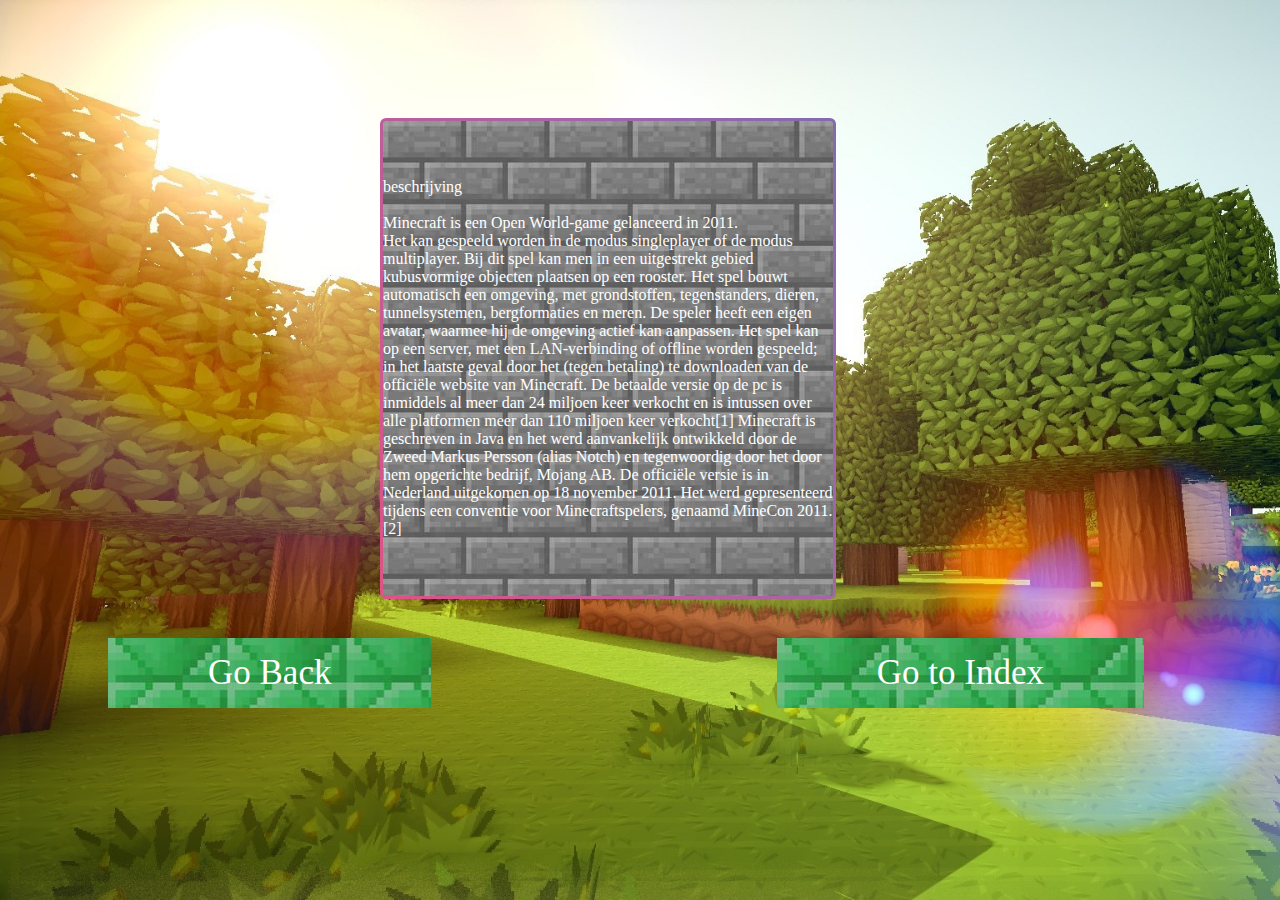
==== beschrijvingplaystation.html @ d0010418 "update" ====
<!DOCTYPE html>
<html lang="en">
<head>
    <meta charset="UTF-8">
    <meta name="viewport" content="width=device-width, initial-scale=1.0">
    <meta http-equiv="X-UA-Compatible" content="ie=edge">
    <link rel="stylesheet" href="mystyle2.css">
   
    
</head>
<body>
    
    <a class="gradient-border" id="box">beschrijving<br><br>Minecraft is een Open World-game gelanceerd in 2011.<br>

        Het kan gespeeld worden in de modus singleplayer of de modus multiplayer.
        
        Bij dit spel kan men in een uitgestrekt gebied kubusvormige objecten plaatsen op een rooster. Het spel bouwt automatisch een omgeving, met grondstoffen, tegenstanders, dieren, tunnelsystemen, bergformaties en meren. De speler heeft een eigen avatar, waarmee hij de omgeving actief kan aanpassen.
        
        Het spel kan op een server, met een LAN-verbinding of offline worden gespeeld; in het laatste geval door het (tegen betaling) te downloaden van de officiële website van Minecraft. De betaalde versie op de pc is inmiddels al meer dan 24 miljoen keer verkocht en is intussen over alle platformen meer dan 110 miljoen keer verkocht[1]
        
        Minecraft is geschreven in Java en het werd aanvankelijk ontwikkeld door de Zweed Markus Persson (alias Notch) en tegenwoordig door het door hem opgerichte bedrijf, Mojang AB. De officiële versie is in Nederland uitgekomen op 18 november 2011. Het werd gepresenteerd tijdens een conventie voor Minecraftspelers, genaamd MineCon 2011.[2]</div></a>
    
    <a href="minecraftplaystation.html" class="button2">Go Back</a>
    <a href="index.html" class="button3">Go to Index</a>
  
</body>
</html>
---- mystyle2.css ----
@import url('https://fonts.googleapis.com/css?family=Raleway:200');

html, body {
  height: 100%;
}
body {
  display: flex;
  justify-content: center;
  align-items: center;
  position: absolute;
  left: 100px;
  height: 700px;
  background-image:url(./images/1000857-large-minecraft-background-images-1920x1080-download.jpg);
  background-size: cover;
  background-repeat: no-repeat;
}
#box {
  display: flex;
  align-items: center;
  justify-content: center;
  position: absolute;
  left: 275px;
  height: 700px;
  width: 450px;
  height: 475px;
  color: white;
  font-family: 'verdana';
  font-size: 1.0rem;
  
}


.gradient-border {
  --borderWidth: 3px;
  background-image: url(./images/minecraft_stone_brick_simple_texture_wallpaper_by_elbarnzo_d82j2kd-fullview.jpg);
  position: relative;
  border-radius: var(--borderWidth);
  
}
.gradient-border:after {
  content: '';
  position: absolute;
  top: calc(-1 * var(--borderWidth));
  left: calc(-1 * var(--borderWidth));
  height: calc(100% + var(--borderWidth) * 2);
  width: calc(100% + var(--borderWidth) * 2);
  background: linear-gradient(60deg, #f79533, #f37055, #ef4e7b, #a166ab, #5073b8, #1098ad, #07b39b, #6fba82);
  border-radius: calc(2 * var(--borderWidth));
  z-index: -1;
  animation: animatedgradient 3s ease alternate infinite;
  background-size: 600% 600%;
}


@keyframes animatedgradient {
	0% {
		background-position: 0% 50%;
	}
	50% {
		background-position: 100% 50%;
	}
	100% {
		background-position: 0% 50%;
	}
}




    .button2 {
      background-image: url(./images/emerald.jpg);
      border: none;
      color: white;
      padding: 15px 100px;
      text-align: center;
      text-decoration: none;
      display: inline-block;
      font-size: 35px;
      
    position:relative; 
      top:45%; left:0%;
    }
    .button3 {
        background-image: url(./images/emerald.jpg);
        border: none;
        color: white;
        padding: 15px 100px;
        text-align: center;
        text-decoration: none;
        display: inline-block;
        font-size: 35px;
        
      position:relative; 
        top:45%; left:50%;
      }
    .fish
    {
      position:absolute;
      top: 40px;
      left: 375px;
      z-index: 2;
      width: 75%;
    }
    .video{
      position:relative; 
        top:0%; left:-35%;
    }
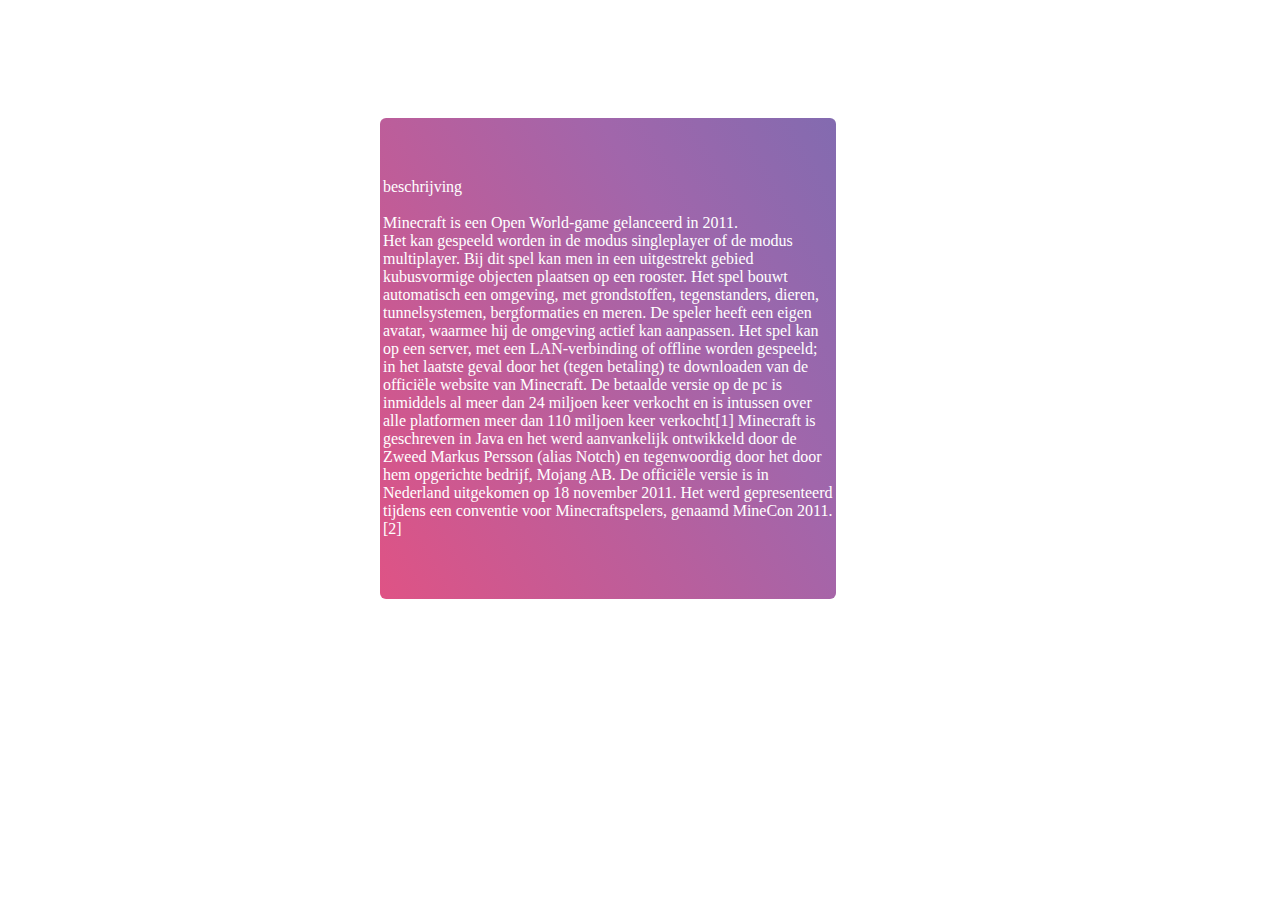
==== commit 64593e30: "uopd" ====
--- a/beschrijvingplaystation.html
+++ b/beschrijvingplaystation.html
@@ -4,7 +4,7 @@
     <meta charset="UTF-8">
     <meta name="viewport" content="width=device-width, initial-scale=1.0">
     <meta http-equiv="X-UA-Compatible" content="ie=edge">
-    <link rel="stylesheet" href="mystyle2.css">
+    <link rel="stylesheet" href="./css/mystyle2.css">
    
     
 </head>
--- a/css/mystyle2.css
+++ b/css/mystyle2.css
@@ -0,0 +1,118 @@
+@import url('https://fonts.googleapis.com/css?family=Raleway:200');
+
+html, body {
+  height: 100%;
+}
+body {
+  display: flex;
+  justify-content: center;
+  align-items: center;
+  position: absolute;
+  left: 100px;
+  height: 700px;
+  background-image:url(./images/1000857-large-minecraft-background-images-1920x1080-download.jpg);
+  background-size: cover;
+  background-repeat: no-repeat;
+}
+#box {
+  display: flex;
+  align-items: center;
+  justify-content: center;
+  position: absolute;
+  left: 275px;
+  height: 700px;
+  width: 450px;
+  height: 475px;
+  color: white;
+  font-family: 'verdana';
+  font-size: 1.0rem;
+  
+}
+
+
+.gradient-border {
+  --borderWidth: 3px;
+  background-image: url(./images/minecraft_stone_brick_simple_texture_wallpaper_by_elbarnzo_d82j2kd-fullview.jpg);
+  position: relative;
+  border-radius: var(--borderWidth);
+  
+}
+.gradient-border:after {
+  content: '';
+  position: absolute;
+  top: calc(-1 * var(--borderWidth));
+  left: calc(-1 * var(--borderWidth));
+  height: calc(100% + var(--borderWidth) * 2);
+  width: calc(100% + var(--borderWidth) * 2);
+  background: linear-gradient(60deg, #f79533, #f37055, #ef4e7b, #a166ab, #5073b8, #1098ad, #07b39b, #6fba82);
+  border-radius: calc(2 * var(--borderWidth));
+  z-index: -1;
+  animation: animatedgradient 3s ease alternate infinite;
+  background-size: 600% 600%;
+}
+
+
+@keyframes animatedgradient {
+	0% {
+		background-position: 0% 50%;
+	}
+	50% {
+		background-position: 100% 50%;
+	}
+	100% {
+		background-position: 0% 50%;
+	}
+}
+
+
+
+
+    .button2 {
+      background-image: url(./images/emerald.jpg);
+      border: none;
+      color: white;
+      padding: 15px 100px;
+      text-align: center;
+      text-decoration: none;
+      display: inline-block;
+      font-size: 35px;
+      
+    position:relative; 
+      top:45%; left:0%;
+    }
+    .button3 {
+        background-image: url(./images/emerald.jpg);
+        border: none;
+        color: white;
+        padding: 15px 100px;
+        text-align: center;
+        text-decoration: none;
+        display: inline-block;
+        font-size: 35px;
+        
+      position:relative; 
+        top:45%; left:50%;
+      }
+    .fish
+    {
+      position:absolute;
+      top: 40px;
+      left: 375px;
+      z-index: 2;
+      width: 75%;
+    }
+    .video{
+      position:relative; 
+        top:0%; left:-35%;
+    }
+
+
+
+    
+      
+  
+  
+      
+
+    
+
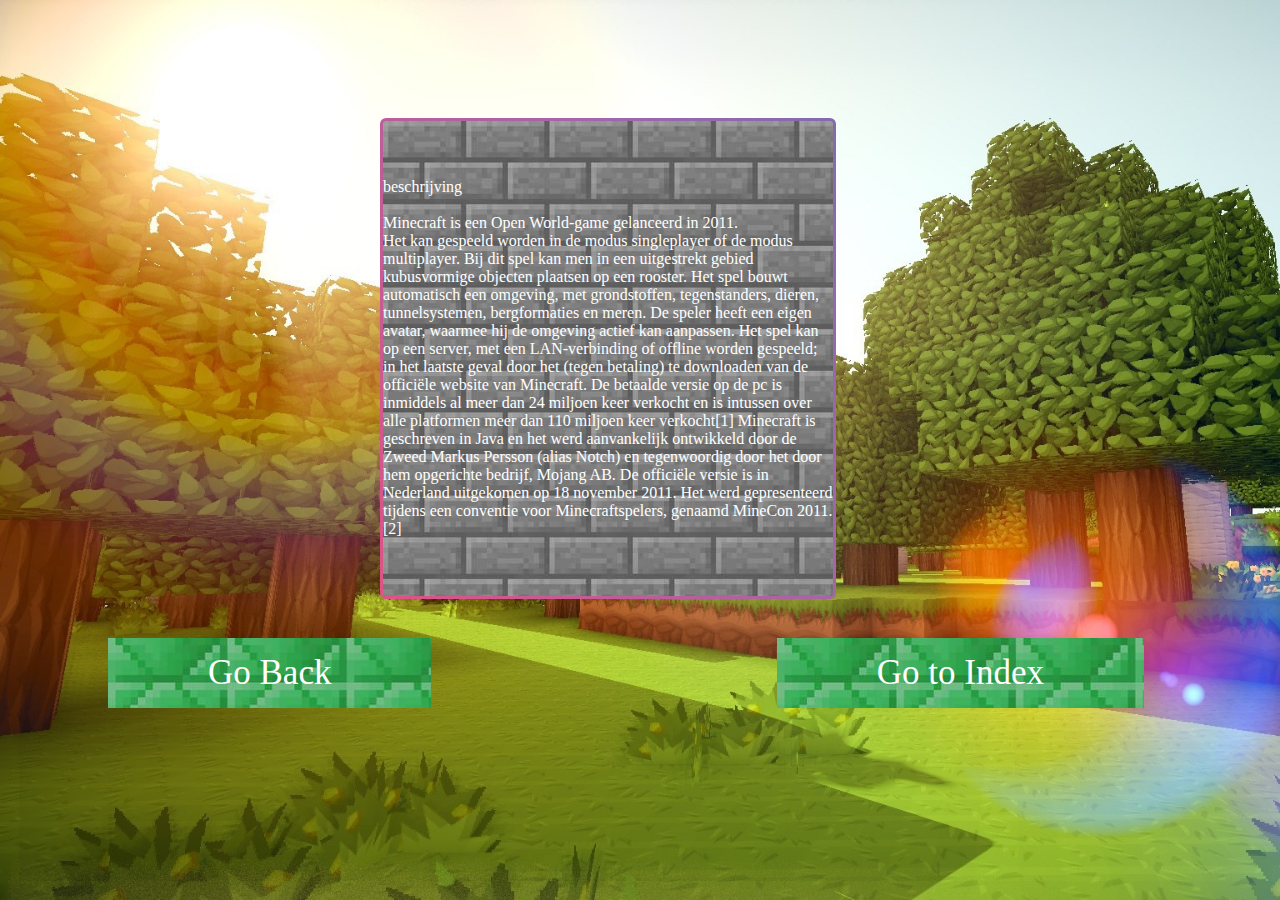
==== commit 2d73ce8f: "Revert "uopd"" ====
--- a/beschrijvingplaystation.html
+++ b/beschrijvingplaystation.html
@@ -4,7 +4,7 @@
     <meta charset="UTF-8">
     <meta name="viewport" content="width=device-width, initial-scale=1.0">
     <meta http-equiv="X-UA-Compatible" content="ie=edge">
-    <link rel="stylesheet" href="./css/mystyle2.css">
+    <link rel="stylesheet" href="mystyle2.css">
    
     
 </head>
--- a/mystyle2.css
+++ b/mystyle2.css
@@ -0,0 +1,118 @@
+@import url('https://fonts.googleapis.com/css?family=Raleway:200');
+
+html, body {
+  height: 100%;
+}
+body {
+  display: flex;
+  justify-content: center;
+  align-items: center;
+  position: absolute;
+  left: 100px;
+  height: 700px;
+  background-image:url(./images/1000857-large-minecraft-background-images-1920x1080-download.jpg);
+  background-size: cover;
+  background-repeat: no-repeat;
+}
+#box {
+  display: flex;
+  align-items: center;
+  justify-content: center;
+  position: absolute;
+  left: 275px;
+  height: 700px;
+  width: 450px;
+  height: 475px;
+  color: white;
+  font-family: 'verdana';
+  font-size: 1.0rem;
+  
+}
+
+
+.gradient-border {
+  --borderWidth: 3px;
+  background-image: url(./images/minecraft_stone_brick_simple_texture_wallpaper_by_elbarnzo_d82j2kd-fullview.jpg);
+  position: relative;
+  border-radius: var(--borderWidth);
+  
+}
+.gradient-border:after {
+  content: '';
+  position: absolute;
+  top: calc(-1 * var(--borderWidth));
+  left: calc(-1 * var(--borderWidth));
+  height: calc(100% + var(--borderWidth) * 2);
+  width: calc(100% + var(--borderWidth) * 2);
+  background: linear-gradient(60deg, #f79533, #f37055, #ef4e7b, #a166ab, #5073b8, #1098ad, #07b39b, #6fba82);
+  border-radius: calc(2 * var(--borderWidth));
+  z-index: -1;
+  animation: animatedgradient 3s ease alternate infinite;
+  background-size: 600% 600%;
+}
+
+
+@keyframes animatedgradient {
+	0% {
+		background-position: 0% 50%;
+	}
+	50% {
+		background-position: 100% 50%;
+	}
+	100% {
+		background-position: 0% 50%;
+	}
+}
+
+
+
+
+    .button2 {
+      background-image: url(./images/emerald.jpg);
+      border: none;
+      color: white;
+      padding: 15px 100px;
+      text-align: center;
+      text-decoration: none;
+      display: inline-block;
+      font-size: 35px;
+      
+    position:relative; 
+      top:45%; left:0%;
+    }
+    .button3 {
+        background-image: url(./images/emerald.jpg);
+        border: none;
+        color: white;
+        padding: 15px 100px;
+        text-align: center;
+        text-decoration: none;
+        display: inline-block;
+        font-size: 35px;
+        
+      position:relative; 
+        top:45%; left:50%;
+      }
+    .fish
+    {
+      position:absolute;
+      top: 40px;
+      left: 375px;
+      z-index: 2;
+      width: 75%;
+    }
+    .video{
+      position:relative; 
+        top:0%; left:-35%;
+    }
+
+
+
+    
+      
+  
+  
+      
+
+    
+
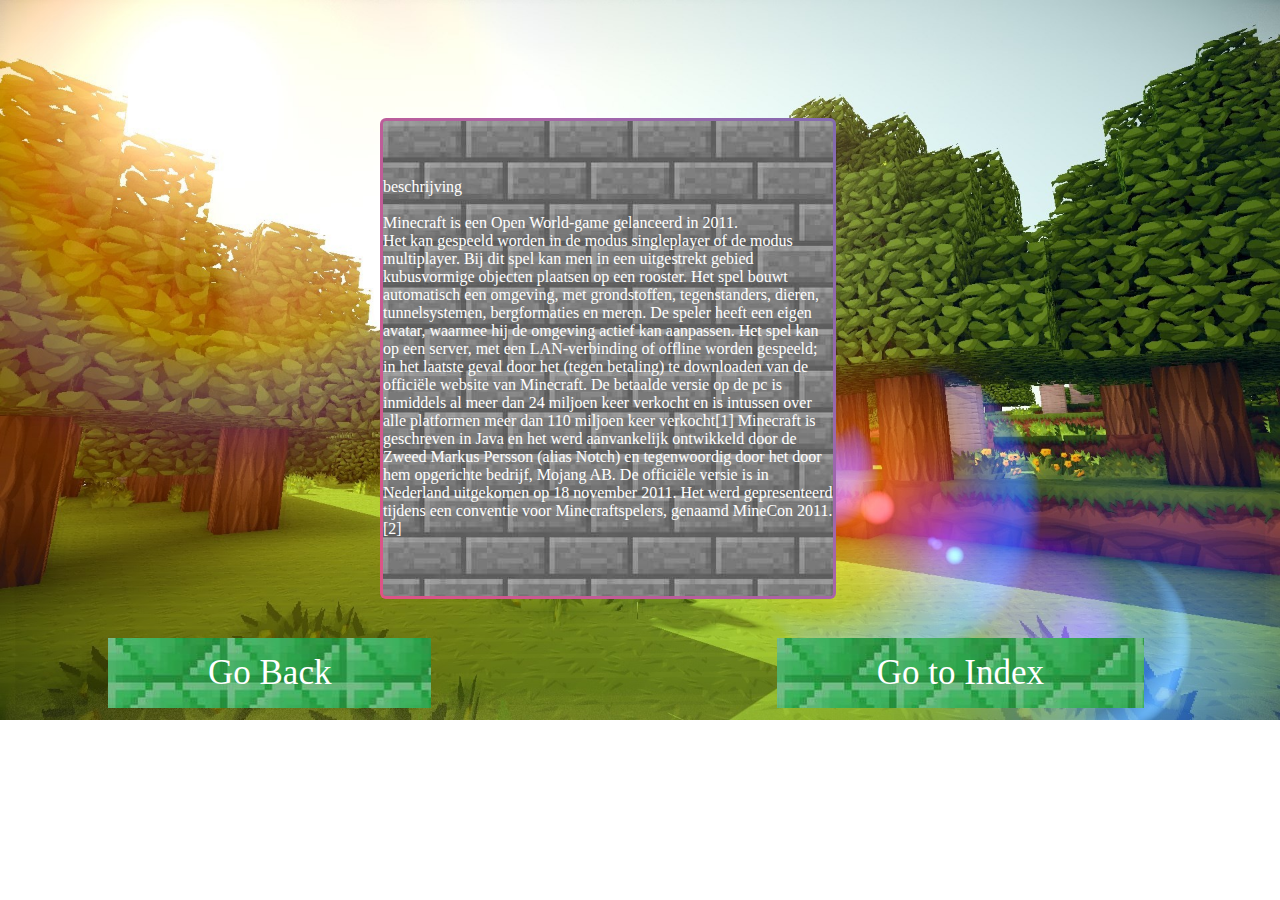
==== commit a82486b5: "updtae" ====
--- a/beschrijvingplaystation.html
+++ b/beschrijvingplaystation.html
@@ -4,7 +4,7 @@
     <meta charset="UTF-8">
     <meta name="viewport" content="width=device-width, initial-scale=1.0">
     <meta http-equiv="X-UA-Compatible" content="ie=edge">
-    <link rel="stylesheet" href="mystyle2.css">
+    <link rel="stylesheet" href="mystyle2.css"> <!--Links the css on the html file-->
    
     
 </head>
--- a/mystyle2.css
+++ b/mystyle2.css
@@ -1,9 +1,7 @@
 @import url('https://fonts.googleapis.com/css?family=Raleway:200');
 
-html, body {
-  height: 100%;
-}
-body {
+
+body {    /*set the body of the html file : minecraftplaystation.html*/         
   display: flex;
   justify-content: center;
   align-items: center;
@@ -14,7 +12,7 @@
   background-size: cover;
   background-repeat: no-repeat;
 }
-#box {
+#box {    /*create the box of the gradient border in the html file : minecraftplaystation.html*/
   display: flex;
   align-items: center;
   justify-content: center;
@@ -30,14 +28,14 @@
 }
 
 
-.gradient-border {
+.gradient-border { /*create the border in html file */
   --borderWidth: 3px;
   background-image: url(./images/minecraft_stone_brick_simple_texture_wallpaper_by_elbarnzo_d82j2kd-fullview.jpg);
   position: relative;
   border-radius: var(--borderWidth);
   
 }
-.gradient-border:after {
+.gradient-border:after { /*create the effect of the gradient border in the html file*/
   content: '';
   position: absolute;
   top: calc(-1 * var(--borderWidth));
@@ -52,7 +50,7 @@
 }
 
 
-@keyframes animatedgradient {
+@keyframes animatedgradient { /*create the effect of the gradient border in the html file*/
 	0% {
 		background-position: 0% 50%;
 	}
@@ -67,7 +65,7 @@
 
 
 
-    .button2 {
+    .button2 { /*creates a button in the html file*/
       background-image: url(./images/emerald.jpg);
       border: none;
       color: white;
@@ -80,7 +78,7 @@
     position:relative; 
       top:45%; left:0%;
     }
-    .button3 {
+    .button3 { /*creates a second button in the html file*/
         background-image: url(./images/emerald.jpg);
         border: none;
         color: white;
@@ -93,7 +91,7 @@
       position:relative; 
         top:45%; left:50%;
       }
-    .fish
+    .fish  /*set the settings of the image in the html file*/
     {
       position:absolute;
       top: 40px;
@@ -101,7 +99,7 @@
       z-index: 2;
       width: 75%;
     }
-    .video{
+    .video{ /*set the settings of the video in the html file*/
       position:relative; 
         top:0%; left:-35%;
     }
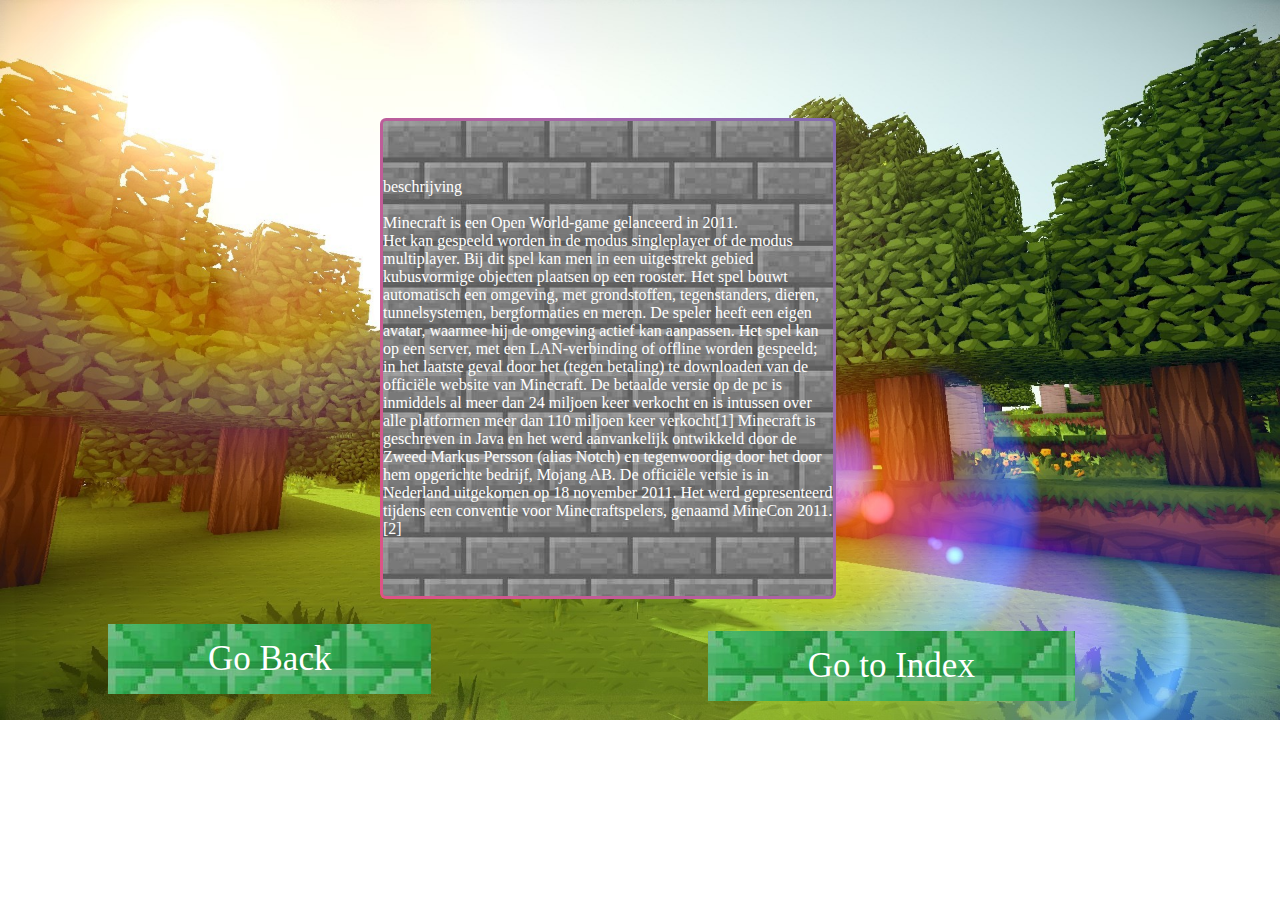
==== commit d4e9dac0: "updaterd" ====
--- a/beschrijvingplaystation.html
+++ b/beschrijvingplaystation.html
@@ -4,7 +4,7 @@
     <meta charset="UTF-8">
     <meta name="viewport" content="width=device-width, initial-scale=1.0">
     <meta http-equiv="X-UA-Compatible" content="ie=edge">
-    <link rel="stylesheet" href="mystyle2.css"> <!--Links the css on the html file-->
+    <link rel="stylesheet" href="playstation2.css"> <!--Links the css on the html file-->
    
     
 </head>
--- a/playstation2.css
+++ b/playstation2.css
@@ -0,0 +1,116 @@
+@import url('https://fonts.googleapis.com/css?family=Raleway:200');
+
+
+body {    /*set the body of the html file : minecraftplaystation.html*/         
+  display: flex;
+  justify-content: center;
+  align-items: center;
+  position: absolute;
+  left: 100px;
+  height: 700px;
+  background-image:url(./images/1000857-large-minecraft-background-images-1920x1080-download.jpg);
+  background-size: cover;
+  background-repeat: no-repeat;
+}
+#box {    /*create the box of the gradient border in the html file : minecraftplaystation.html*/
+  display: flex;
+  align-items: center;
+  justify-content: center;
+  position: absolute;
+  left: 275px;
+  height: 700px;
+  width: 450px;
+  height: 475px;
+  color: white;
+  font-family: 'verdana';
+  font-size: 1.0rem;
+  
+}
+
+
+.gradient-border { /*create the border in html file */
+  --borderWidth: 3px;
+  background-image: url(./images/minecraft_stone_brick_simple_texture_wallpaper_by_elbarnzo_d82j2kd-fullview.jpg);
+  position: relative;
+  border-radius: var(--borderWidth);
+  
+}
+.gradient-border:after { /*create the effect of the gradient border in the html file*/
+  content: '';
+  position: absolute;
+  top: calc(-1 * var(--borderWidth));
+  left: calc(-1 * var(--borderWidth));
+  height: calc(100% + var(--borderWidth) * 2);
+  width: calc(100% + var(--borderWidth) * 2);
+  background: linear-gradient(60deg, #f79533, #f37055, #ef4e7b, #a166ab, #5073b8, #1098ad, #07b39b, #6fba82);
+  border-radius: calc(2 * var(--borderWidth));
+  z-index: -1;
+  animation: animatedgradient 3s ease alternate infinite;
+  background-size: 600% 600%;
+}
+
+
+@keyframes animatedgradient { /*create the effect of the gradient border in the html file*/
+	0% {
+		background-position: 0% 50%;
+	}
+	50% {
+		background-position: 100% 50%;
+	}
+	100% {
+		background-position: 0% 50%;
+	}
+}
+
+
+
+
+    .button2 { /*creates a button in the html file*/
+      background-image: url(./images/emerald.jpg);
+      border: none;
+      color: white;
+      padding: 15px 100px;
+      text-align: center;
+      text-decoration: none;
+      display: inline-block;
+      font-size: 35px;
+      
+    position:relative; 
+      top:43%; left:0%;
+    }
+    .button3 { /*creates a second button in the html file*/
+        background-image: url(./images/emerald.jpg);
+        border: none;
+        color: white;
+        padding: 15px 100px;
+        text-align: center;
+        text-decoration: none;
+        display: inline-block;
+        font-size: 35px;
+        
+      position:relative; 
+        top:44%; left:40%;
+      }
+    .fish  /*set the settings of the image in the html file*/
+    {
+      position:absolute;
+      top: 40px;
+      left: 375px;
+      z-index: 2;
+      width: 75%;
+    }
+    .video{ /*set the settings of the video in the html file*/
+      position:relative; 
+        top:0%; left:-35%;
+    }
+
+
+
+    
+      
+  
+  
+      
+
+    
+
